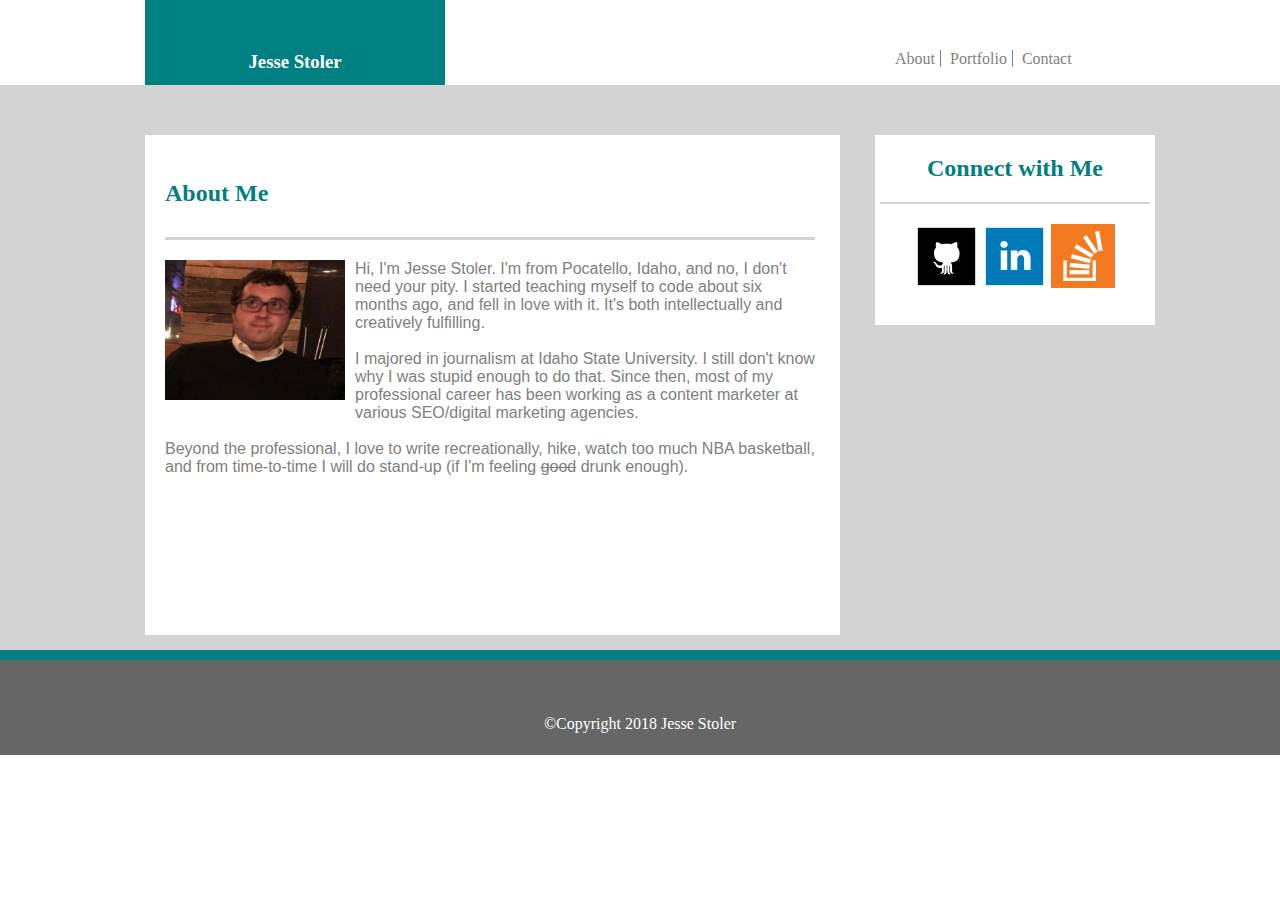
==== index.html @ 03bc515d "initial commit" ====
<!DOCTYPE html>
<html lang="en">
<head>
    <link href="style.css" rel="stylesheet" type="text/css">    
    <meta charset="UTF-8">
    <meta name="viewport" content="width=device-width, initial-scale=1.0">
    <meta http-equiv="X-UA-Compatible" content="ie=edge">
    <style>
      
    body    {height: 735px;} 
            
    footer  {top: 650px;}   
            
    #main     {height: 500px;}       
        
   #wrapper    {height: 525px;}         
    </style>
    <title>Document</title>
</head>
<body>

<!--Title Card-->
<header>
<div id="myName">
<h3>Jesse Stoler</h3>    
</div>

<!--Link Menu-->
<div id="links">
<ul>
<a href="index.html">About</a>
<a href="portfolio.html">Portfolio</a>
<a href="contact.html">Contact</a>    
</ul>    
</div>
</header>

<div id="wrapper">

<!--Main Content-->    
<div id="main">
   <h2>About Me</h2> 
<div id="mainLeft">     
 <img src="images/profile.png">
 </div>

 <div id="mainRight"> 
 <p>Hi, I'm Jesse Stoler. I'm from Pocatello, Idaho, and no, I don't need your 
     pity. I started teaching myself to code about six months ago, and fell in 
     love with it. It's both intellectually and creatively fulfilling.<br><br>I majored in journalism at
     Idaho State University. I still don't know why I was stupid enough to do that. Since then, most of my
     professional career has been working as a content marketer at various SEO/digital marketing agencies.
     <br><br>Beyond the professional, I love to write recreationally, hike, watch too 
     much NBA basketball, and from time-to-time I will do stand-up (if I'm feeling <del>good</del> drunk enough).</p>
     </div>
</div>

<!--Sidebar-->
<div id="sidebar">
<h2>Connect with Me</h2>
<a href="https://github.com/jessestoler"><img src="images/github.png"></a>
<a href="https://www.linkedin.com/in/jesse-stoler-540a6268/"><img src="images/linkedin.png"></a>
<a href="https://stackoverflow.com/users/9248905/j-sto?tab=profile"><img src="images/stackOverflow.png"></a>     
</div>
</div>

<!--Footer-->
<footer>
<div id="teal">
</div>
<div id="gray">
<p>&copy;Copyright 2018 Jesse Stoler</p>    
</div>    
</footer>   
</body>
</html>
---- style.css ----
a       {text-decoration: none;}
    
body    {margin: 0 auto;} 
        
footer  {height: 105px;
        position: absolute;
        width: 100%;}   
        
form    {margin-top: 20px;}        

#gray   {background-color: #666666;
        color: white;
        height: 95px;
        line-height: 95px;
        position: absolute;
        text-align: center;
        top: 10px;
        width: 100%;}      
    
header {background-color: white;
        height: 85px;
        line-height: 85px;
        padding-right: 115px;}
        
input   {height: 20px;
        margin-bottom: 10px;
        width: 100%;} 
    
input[type=submit] {background-color: teal;
                    color: white;
                    height: 40px;
                    width: 20%;}    
    
#links      {float: right;
            left: 850px;
            position: absolute;} 

#links a    {border-right: 1px solid gray;
            color: gray;
            padding-left: 5px;
            padding-right: 5px;}
    
#links a:nth-child(3) {border: none;}    
    
#main       {background-color: white;
            color: gray;
            float: left;
            padding-left: 20px;
            padding-right: 25px;
            width: 650px;}       
    
#main h2    {border-bottom: 3px solid lightgray;
            color: teal;
            margin-top: 45px;
            padding-bottom: 30px;}
    
#main img   {height: 140px;
            padding-bottom: 5px;
            padding-right: 10px;
            width: 180px;}

.mainImages p {background-color: teal;
                color: white;
                text-align: center;
                z-index: 2;
                position: relative;
                bottom: 85px;
                width: 200px;
                height: 45px;
                line-height: 45px;}             

#mainLeft   {float: left;}
    
#main p     {font-family: 'Arial', 'Helvetica Neue', Helvetica, sans-serif;} 

#message    {height: 200px;}
    
#myName     {background-color: teal;
            color: white;
            float: left;
            font-family: "Georgia", Times, Times New Roman, serif;
            height: 85px;
            line-height: 85px;
            margin-left: 145px;
            text-align: center;
            width: 300px;}

#portfolioLeft {float: left;}

#portfolioRight {float: right;}
    
#sidebar    {background-color: white;
            color: teal;
            float: right;
            height: 190px;
            left: -250px;
            padding-left: 5px;
            padding-right: 5px;
            position: relative;
            text-align: center;
            width: 270px;}  
        
#sidebar h2     {border-bottom: 2px solid lightgray;
                padding-bottom: 20px;}      
    
#teal       {background-color: teal;
            height: 10px;}

#wrapper    {background-color: lightgray;
            padding-left: 145px;
            padding-right: 215px;
            padding-top: 50px;
            position: absolute;
            width: 1260px;}
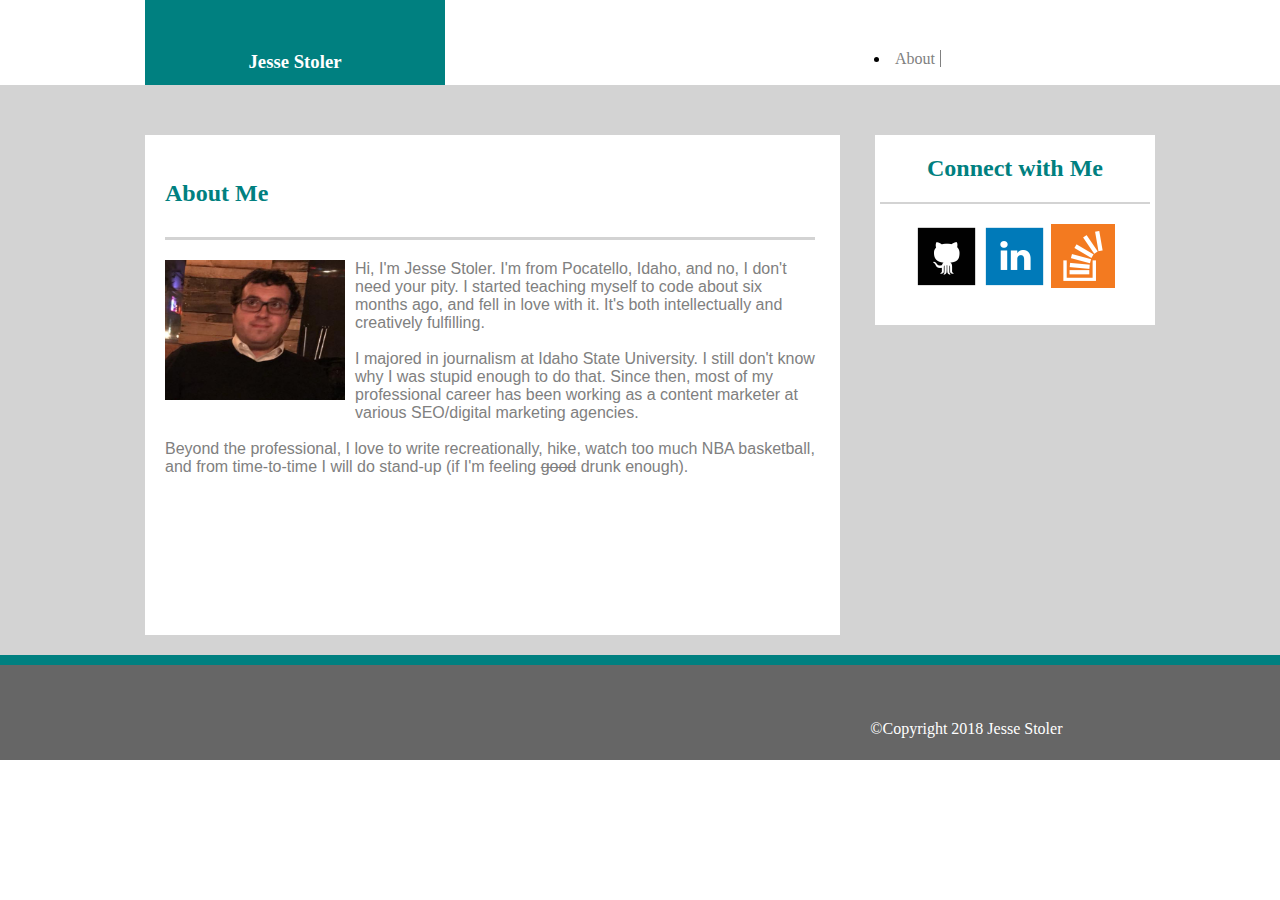
==== commit dc88fa55: "almost done" ====
--- a/index.html
+++ b/index.html
@@ -1,26 +1,16 @@
 <!DOCTYPE html>
 <html lang="en">
 <head>
-    <link href="style.css" rel="stylesheet" type="text/css">    
+    <link href="index.css" rel="stylesheet" type="text/css">    
     <meta charset="UTF-8">
     <meta name="viewport" content="width=device-width, initial-scale=1.0">
     <meta http-equiv="X-UA-Compatible" content="ie=edge">
-    <style>
-      
-    body    {height: 735px;} 
-            
-    footer  {top: 650px;}   
-            
-    #main     {height: 500px;}       
-        
-   #wrapper    {height: 525px;}         
-    </style>
     <title>Document</title>
 </head>
 <body>
 
 <!--Title Card-->
-<header>
+<div id="header">
 <div id="myName">
 <h3>Jesse Stoler</h3>    
 </div>
@@ -28,12 +18,12 @@
 <!--Link Menu-->
 <div id="links">
 <ul>
-<a href="index.html">About</a>
-<a href="portfolio.html">Portfolio</a>
-<a href="contact.html">Contact</a>    
+<li><a href="index.html">About</a></li>
+<li><a href="porfolio.html">Portfolio</a></li>
+<li><a href="contact.html">Contact</a></li>
 </ul>    
 </div>
-</header>
+</div>
 
 <div id="wrapper">
 
@@ -65,12 +55,12 @@
 </div>
 
 <!--Footer-->
-<footer>
+<div id="footer">
 <div id="teal">
 </div>
 <div id="gray">
 <p>&copy;Copyright 2018 Jesse Stoler</p>    
 </div>    
-</footer>   
+</div>   
 </body>
 </html>--- a/index.css
+++ b/index.css
@@ -0,0 +1,253 @@
+a       {text-decoration: none;}
+    
+body    {height: 715px;
+        margin: 0 auto;} 
+        
+#footer  {height: 105px;
+        position: absolute;
+        top: 655px;
+        width: 151%;}   
+              
+#gray   {background-color: #666666;
+        color: white;
+        height: 95px;
+        line-height: 95px;
+        position: absolute;
+        text-align: center;
+        top: 10px;
+        width: 100%;}      
+    
+#header {background-color: white;
+        height: 85px;
+        line-height: 85px;
+        padding-right: 115px;}   
+    
+#links      {float: right;
+            left: 850px;
+            position: absolute;} 
+
+#links a    {border-right: 1px solid gray;
+            color: gray;
+            padding-left: 5px;
+            padding-right: 5px;}
+    
+#links a:nth-child(3) {border: none;}    
+    
+#main       {background-color: white;
+            color: gray;
+            float: left;
+            height: 500px;
+            padding-left: 20px;
+            padding-right: 25px;
+            width: 650px;}       
+    
+#main h2    {border-bottom: 3px solid lightgray;
+            color: teal;
+            margin-top: 45px;
+            padding-bottom: 30px;}
+    
+#main img   {height: 140px;
+            padding-bottom: 5px;
+            padding-right: 10px;
+            width: 180px;}
+
+.mainImages p {background-color: teal;
+                color: white;
+                text-align: center;
+                z-index: 2;
+                position: relative;
+                bottom: 85px;
+                width: 200px;
+                height: 45px;
+                line-height: 45px;}             
+
+#mainLeft   {float: left;}
+    
+#main p     {font-family: 'Arial', 'Helvetica Neue', Helvetica, sans-serif;} 
+    
+#myName     {background-color: teal;
+            color: white;
+            float: left;
+            font-family: "Georgia", Times, Times New Roman, serif;
+            height: 85px;
+            line-height: 85px;
+            margin-left: 145px;
+            text-align: center;
+            width: 300px;}
+    
+#sidebar    {background-color: white;
+            color: teal;
+            float: right;
+            height: 190px;
+            left: -250px;
+            padding-left: 5px;
+            padding-right: 5px;
+            position: relative;
+            text-align: center;
+            width: 270px;}  
+        
+#sidebar h2     {border-bottom: 2px solid lightgray;
+                padding-bottom: 20px;}      
+    
+#teal       {background-color: teal;
+            height: 10px;}
+
+#wrapper    {background-color: lightgray;
+            height: 525px;
+            padding-left: 145px;
+            padding-right: 215px;
+            padding-top: 50px;
+            position: absolute;
+            width: 1260px;}
+
+@media screen and (max-width: 980px) {
+                #footer {
+                    width: 128%;
+                }
+
+                #links {
+                    left: 67%;
+                }
+
+                #main {
+                    background-color: yellow;
+                    width: 52%;
+                }
+
+                #myName {
+                    margin-left: 11%;
+                    
+                    width: 25%;
+                }
+
+                #sidebar { 
+                    left: -15%;
+                    width: 21%;    
+                }
+
+                #sidebar img {
+                    width: 25%;
+                }
+
+                #wrapper {
+                    padding-left: 11%;
+                    padding-right: 16%;
+                    width: 100%;
+                }
+            }
+
+@media screen and (max-width: 768px) {
+
+                #footer {
+                    height: 10%;
+                    top: 92%;
+                    width: 108%;
+                }
+
+                #header {
+                    height: 9%;
+                }
+
+                #links {
+                    color: blue;
+                    left: 60%;
+                }
+    
+                #main {
+                    background-color: purple;
+                    float: none;
+                    font-size: 90%;
+                    height: 60%;
+                    margin-top: 5%;
+                    width: 90%;
+                }
+
+                #myName {
+                    margin-left: 5%;
+                }
+
+                #myName h3 {
+                    margin-top: 1%;
+                }
+
+                #sidebar {
+                    text-align: left;
+                    float: none;
+                    height: 23%;
+                    position: static;
+                    width: 95%;
+                }
+
+                #sidebar img {
+                    height: 32%;
+                    width: 9%;
+                }
+            
+                #wrapper {
+                    height: 81%;
+                    padding-left: 5%;
+                    padding-right: 21px;
+                    padding-top: 1%;
+                    width: 100%;
+                }
+            }
+
+@media screen and (max-width: 640px) {
+                #footer {
+                    height: 8%;
+                    top: 114%;
+                    width: 106%;
+                    }
+
+                #gray {
+                    height: 45px;
+                }
+    
+                #header {
+                    height: 11%;
+                    width: 100%;
+                }
+
+                #links {
+                    float: none;
+                    height: 44%;
+                    position: static;
+                    width: 100%;
+                }
+    
+                #main {
+                    background-color: green;
+                    float: none;
+                    height: 70%;
+                    margin-top: 2%;
+                    width: 90%;
+                }
+
+                #myName {
+                    float: none;
+                    height: 56%;
+                    line-height: 326%;
+                    margin-left: 0;
+                    width: 106%;
+                }
+
+                #sidebar {
+                    float: none;
+                    height: 18%;
+                    position: static;
+                    width: 90;
+                }
+
+                #teal {
+                    height: 10px;
+                }
+
+                #wrapper {
+                    height: 81%;
+                    padding-bottom: 2%;
+                    padding-left: 3%;
+                    padding-right: 3%;
+                    padding-top: 2%;
+                    position: static;
+                }
+            }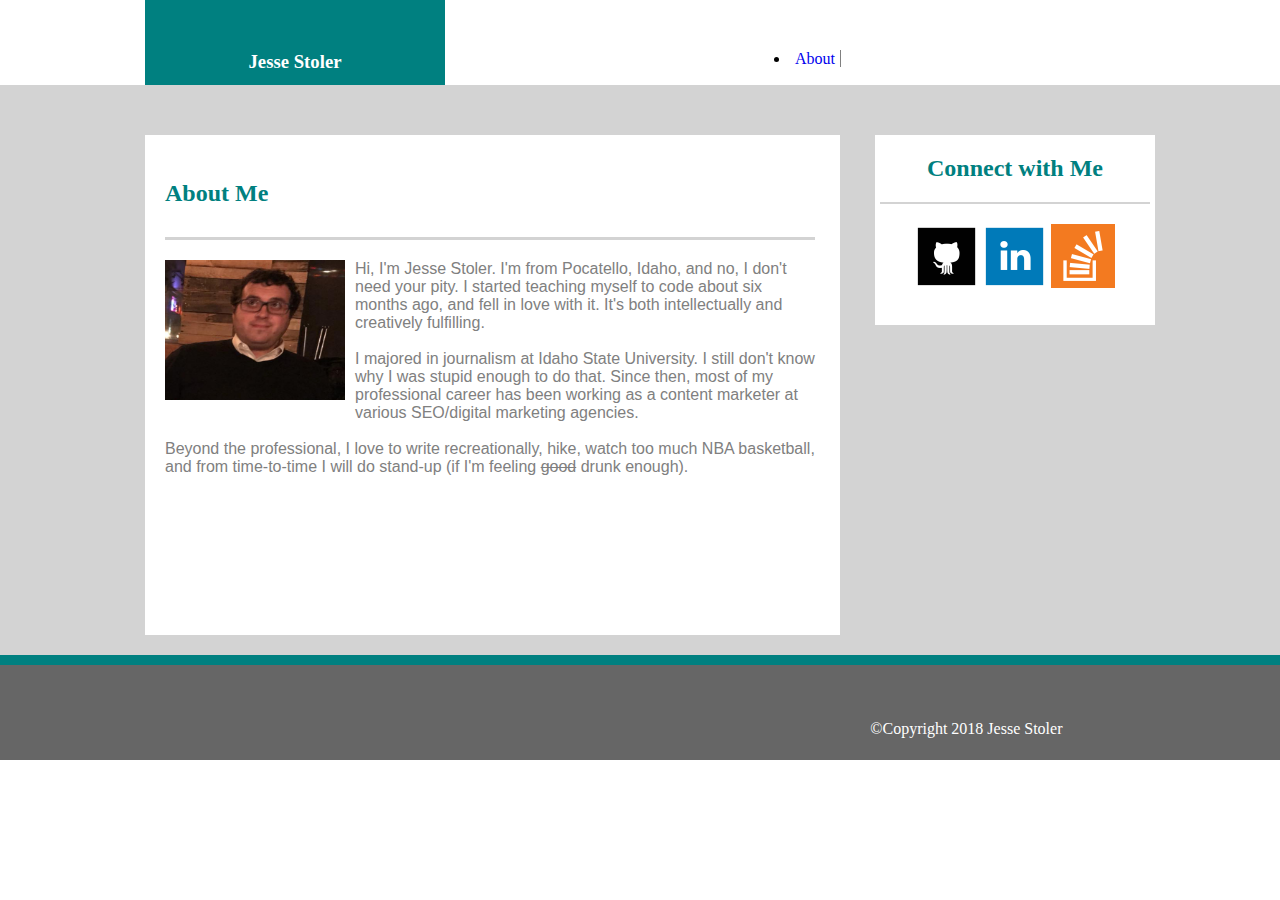
==== commit 0f4faea3: "everything done but index" ====
--- a/index.html
+++ b/index.html
@@ -1,16 +1,23 @@
 <!DOCTYPE html>
 <html lang="en">
 <head>
+
     <link href="index.css" rel="stylesheet" type="text/css">    
     <meta charset="UTF-8">
     <meta name="viewport" content="width=device-width, initial-scale=1.0">
     <meta http-equiv="X-UA-Compatible" content="ie=edge">
+
+   
     <title>Document</title>
 </head>
 <body>
 
 <!--Title Card-->
+
 <div id="header">
+
+
+
 <div id="myName">
 <h3>Jesse Stoler</h3>    
 </div>
@@ -18,12 +25,15 @@
 <!--Link Menu-->
 <div id="links">
 <ul>
+
 <li><a href="index.html">About</a></li>
-<li><a href="porfolio.html">Portfolio</a></li>
+<li><a href="portfolio.html">Portfolio</a></li>
 <li><a href="contact.html">Contact</a></li>
 </ul>    
 </div>
 </div>
+
+
 
 <div id="wrapper">
 
@@ -55,12 +65,20 @@
 </div>
 
 <!--Footer-->
+
 <div id="footer">
+
+
+
 <div id="teal">
 </div>
 <div id="gray">
 <p>&copy;Copyright 2018 Jesse Stoler</p>    
 </div>    
+
 </div>   
+
+ 
+
 </body>
 </html>--- a/index.css
+++ b/index.css
@@ -20,14 +20,13 @@
 #header {background-color: white;
         height: 85px;
         line-height: 85px;
-        padding-right: 115px;}   
-    
-#links      {float: right;
-            left: 850px;
+        padding-right: 15px;}   
+    
+#links      {
+            left: 750px;
             position: absolute;} 
 
 #links a    {border-right: 1px solid gray;
-            color: gray;
             padding-left: 5px;
             padding-right: 5px;}
     
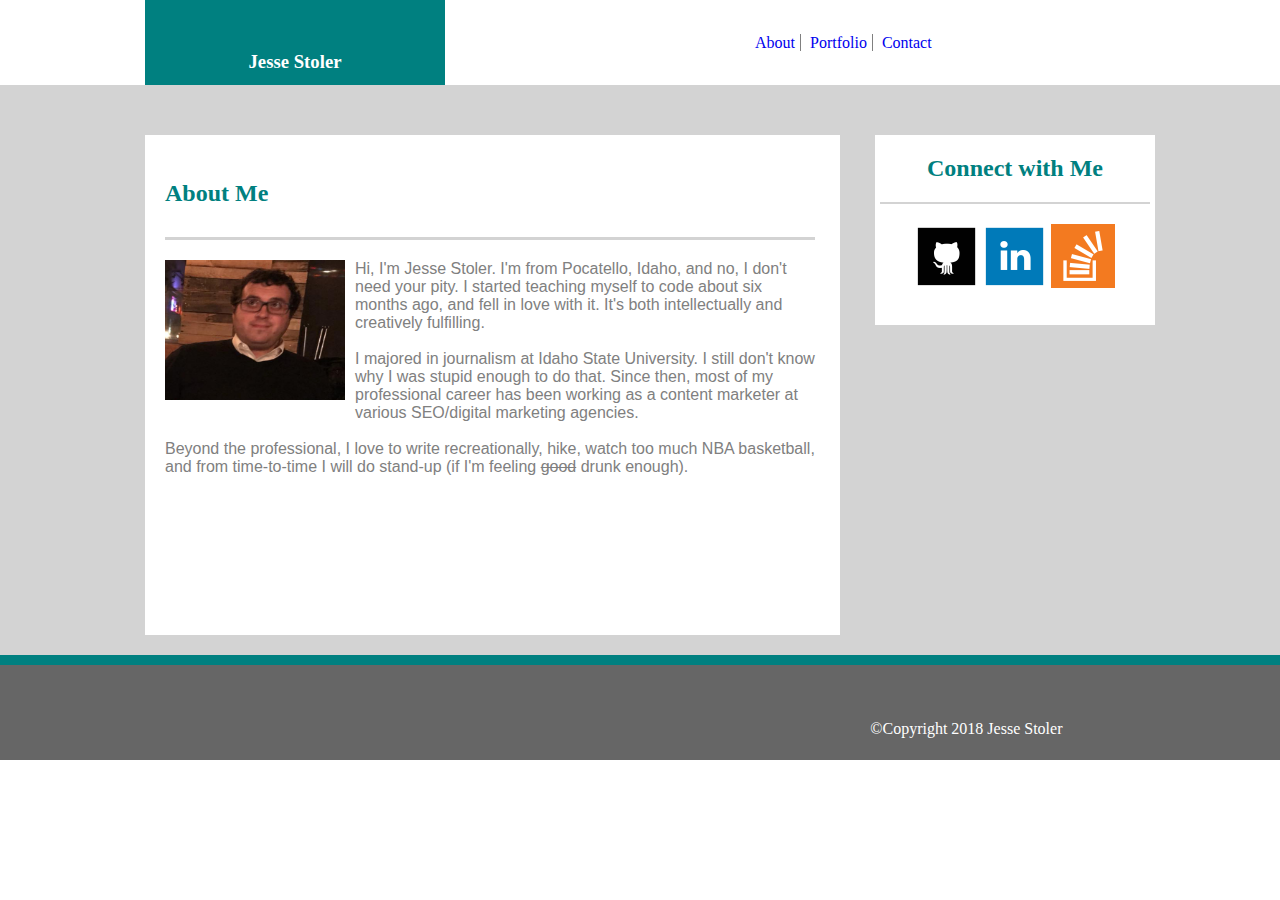
==== commit 24c6c294: "donezo" ====
--- a/index.html
+++ b/index.html
@@ -24,12 +24,12 @@
 
 <!--Link Menu-->
 <div id="links">
-<ul>
 
-<li><a href="index.html">About</a></li>
-<li><a href="portfolio.html">Portfolio</a></li>
-<li><a href="contact.html">Contact</a></li>
-</ul>    
+
+<a href="index.html">About</a>
+<a href="portfolio.html">Portfolio</a>
+<a href="contact.html">Contact</a>
+   
 </div>
 </div>
 
--- a/index.css
+++ b/index.css
@@ -109,7 +109,7 @@
                 }
 
                 #main {
-                    background-color: yellow;
+                    
                     width: 52%;
                 }
 
@@ -153,7 +153,7 @@
                 }
     
                 #main {
-                    background-color: purple;
+                    
                     float: none;
                     font-size: 90%;
                     height: 60%;
@@ -200,6 +200,7 @@
 
                 #gray {
                     height: 45px;
+                    line-height: 25px;
                 }
     
                 #header {
@@ -210,12 +211,15 @@
                 #links {
                     float: none;
                     height: 44%;
-                    position: static;
+                    line-height: 44%;
+                    margin-top: 20px;
+                    position: static;
+                    text-align: center;
                     width: 100%;
                 }
     
                 #main {
-                    background-color: green;
+                   
                     float: none;
                     height: 70%;
                     margin-top: 2%;
